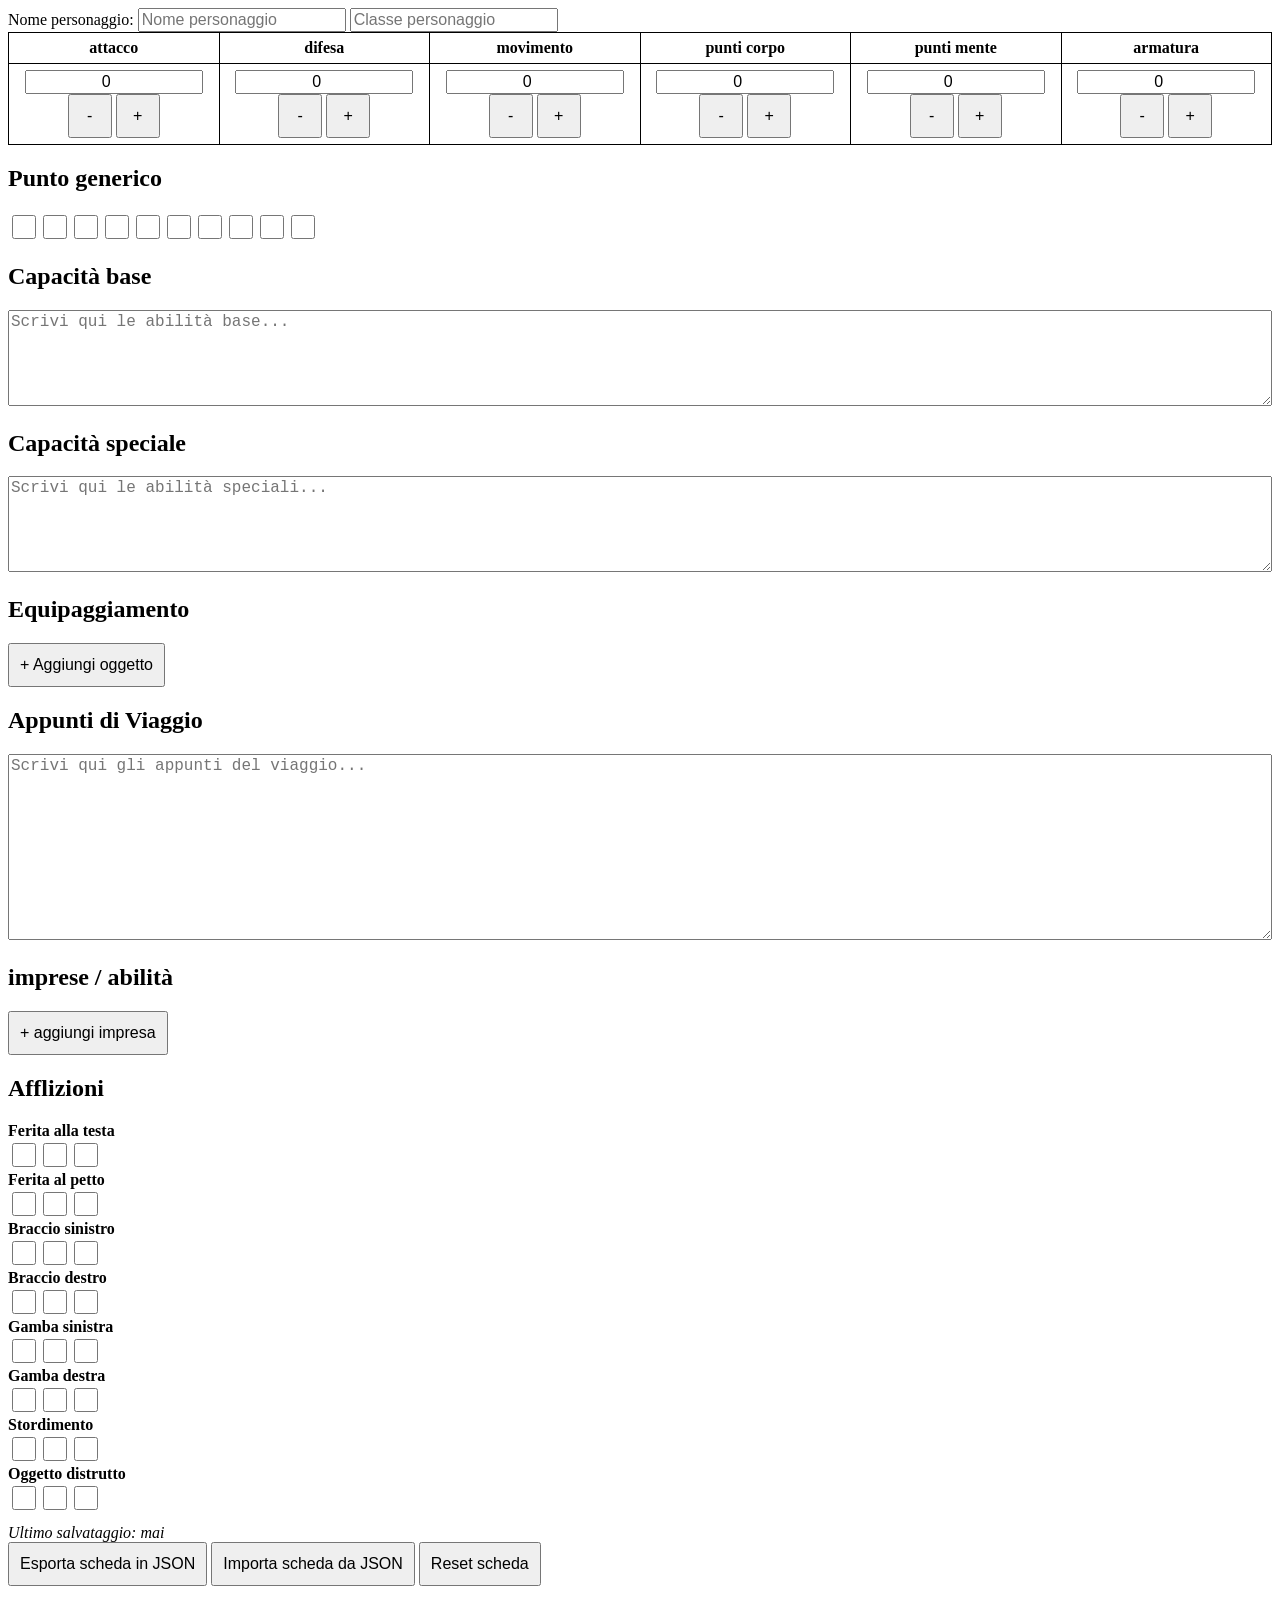
==== index.html @ b187dbee "Rename scheda.html to index.html" ====
<!DOCTYPE html>
<html>
<head>
    <title>Scheda Personaggio</title>
    <meta name="viewport" content="width=device-width, initial-scale=1.0"; charset="UTF-8">
    <link rel="stylesheet" href="assets/stile scheda.css">
</head>
<body>
    <header>
        <div>
            <label>Nome personaggio:
             <input type="text" id="nome" placeholder="Nome personaggio">
             <input type="text" id="classe-personaggio" placeholder="Classe personaggio">
            </label>
        </div>
    </header>
 <main>
    <div>
        <table>
            <tr>
                <th>attacco</th>
                <th>difesa</th>
                <th>movimento</th>
                <th>punti corpo</th>
                <th>punti mente</th>
                <th>armatura</th>
            </tr>
            <tr>
                <td>
                    <input type="number" id="attacco" value="0" min="0">
                    <button class="meno" data-stat="attacco">-</button>
                    <button class="piu" data-stat="attacco">+</button>
                </td>
                <td>
                    <input type="number" id="difesa" value="0" min="0">
                    <button class="meno" data-stat="difesa">-</button>
                    <button class="piu" data-stat="difesa">+</button>
                </td>
                <td>
                    <input type="number" id="mana" value="0" min="0">
                    <button class="meno" data-stat="mana">-</button>
                    <button class="piu" data-stat="mana">+</button>
                </td>
                <td>
                    <input type="number" id="punti corpo" value="0" min="0">
                    <button class="meno" data-stat="punti corpo">-</button>
                    <button class="piu" data-stat="punti corpo">+</button>
                </td>
                <td>
                    <input type="number" id="vita" value="0" min="0">
                    <button class="meno" data-stat="vita">-</button>
                    <button class="piu" data-stat="vita">+</button>
                </td>
                <td>
                    <input type="number" id="armatura" value="0" min="0">
                    <button class="meno" data-stat="armatura">-</button>
                    <button class="piu" data-stat="armatura">+</button>
                </td>
            </tr>
        </table>
    </div>

    <div id="puntoGenericoContainer">
        <h2>Punto generico</h2>
        <div class="progressione-generico"></div>
    </div>
    
    <div class="capacità-base">
            <h2>Capacità base</h2>
            <textarea id="capacità" rows="5" placeholder="Scrivi qui le abilità base..."></textarea>
        </div>

        <div class="capacità-speciale">
            <h2>Capacità speciale</h2>
            <textarea id="capacità-speciale" rows="5" placeholder="Scrivi qui le abilità speciali..."></textarea>
        </div>

        <div class="lista-equipaggiamento" id="listaEquipaggiamento">

                <h2>Equipaggiamento</h2>
                <button id="aggiungiOggetto">+ Aggiungi oggetto</button>
        
            <div id="contenitoreOggetti"></div>
        </div>

        
        
        <div class="appunti-container">
            <h2>Appunti di Viaggio</h2>
            <textarea id="appunti" rows="10" placeholder="Scrivi qui gli appunti del viaggio..."></textarea>
        </div>
        
        <div id="listaAbilita">
            <h2>imprese / abilità</h2>
            <button id="aggiungiAbilita">+ aggiungi impresa</button>
            <div id="contenitoreAbilita"></div>
        </div>

        <aside>
            <div id="tabellaAfflizioni">
                <h2>Afflizioni</h2>
            <div id="contenitoreAfflizioni"></div>
            </div>
        </aside>
 </main>
 <footer>
    <div id="ultima-modifica" style="margin-top:10px; font-style:italic;">
        Ultimo salvataggio: <span id="data-salvataggio">mai</span>
        <br>
        <button id="esporta">Esporta scheda in JSON</button>
            <input type="file" id="importaFile" accept=".json" style="display:none;">
            <button id="importa">Importa scheda da JSON</button>
        <button id="reset">Reset scheda</button>
    </div>
</footer>

<script src="assets/funzioni scheda.js"></script>
</body>
</html>
---- assets/stile scheda.css ----
/*stile tabella*/
table {
    border: solid 1px black;
}

th, td {
    border: solid 1px black
}

/* Input numerici più usabili su mobile */
td input[type="number"] {
    
    text-align: center;
    width: 90%;
}



/* mobile fix*/

html {
  font-size: 16px;
  -webkit-text-size-adjust: 100%;
}

body {
  margin: 0;
  padding: 8px;
  max-width: 100vw;
  overflow-x: hidden;
  box-sizing: border-box;
}

/* Tutti gli elementi rispettano le dimensioni */
*, *::before, *::after {
  box-sizing: border-box;
}


/*Touchscreen fix*/

button,
input,
select,
textarea,
label {
  font-size: 16px;  /* per evitare lo zoom automatico mobile*/
}

button {
  min-height: 44px;
  min-width: 44px;
  padding: 8px 10px;
  cursor: pointer;
  touch-action: manipulation;
}

input[type="checkbox"] {
  width: 24px;
  height: 24px;
}


/* text area migliorate per mobile*/

textarea {
  width: 100%;
  min-height: 60px;
  resize: vertical;
}


/*fix tabella*/

table {
  width: 100%;
  border-collapse: collapse;
  table-layout: fixed;
}

th, td {
  padding: 6px;
  text-align: center;
  word-wrap: break-word;
}


/* liste dinamiche (equipaggiamento,
   imprese, abilità ecc.) */

.oggetto-equipaggiamento,
.impresa,
.abilita {
  width: 100%;
  margin-bottom: 10px;
  padding: 8px;
  border-radius: 8px;
}


/*Per mobile*/

@media (max-width: 768px) {

  body {
    font-size: 18px;
  }

  h1, h2, h3 {
    margin: 6px 0;
  }

  table {
    font-size: 0.9rem;
  }

  button {
    width: 100%;
    margin-top: 4px;
  }

  /* checkbox progressi più facili da toccare */
  .progress-container input[type="checkbox"] {
    width: 28px;
    height: 28px;
    margin: 3px;
  }

}
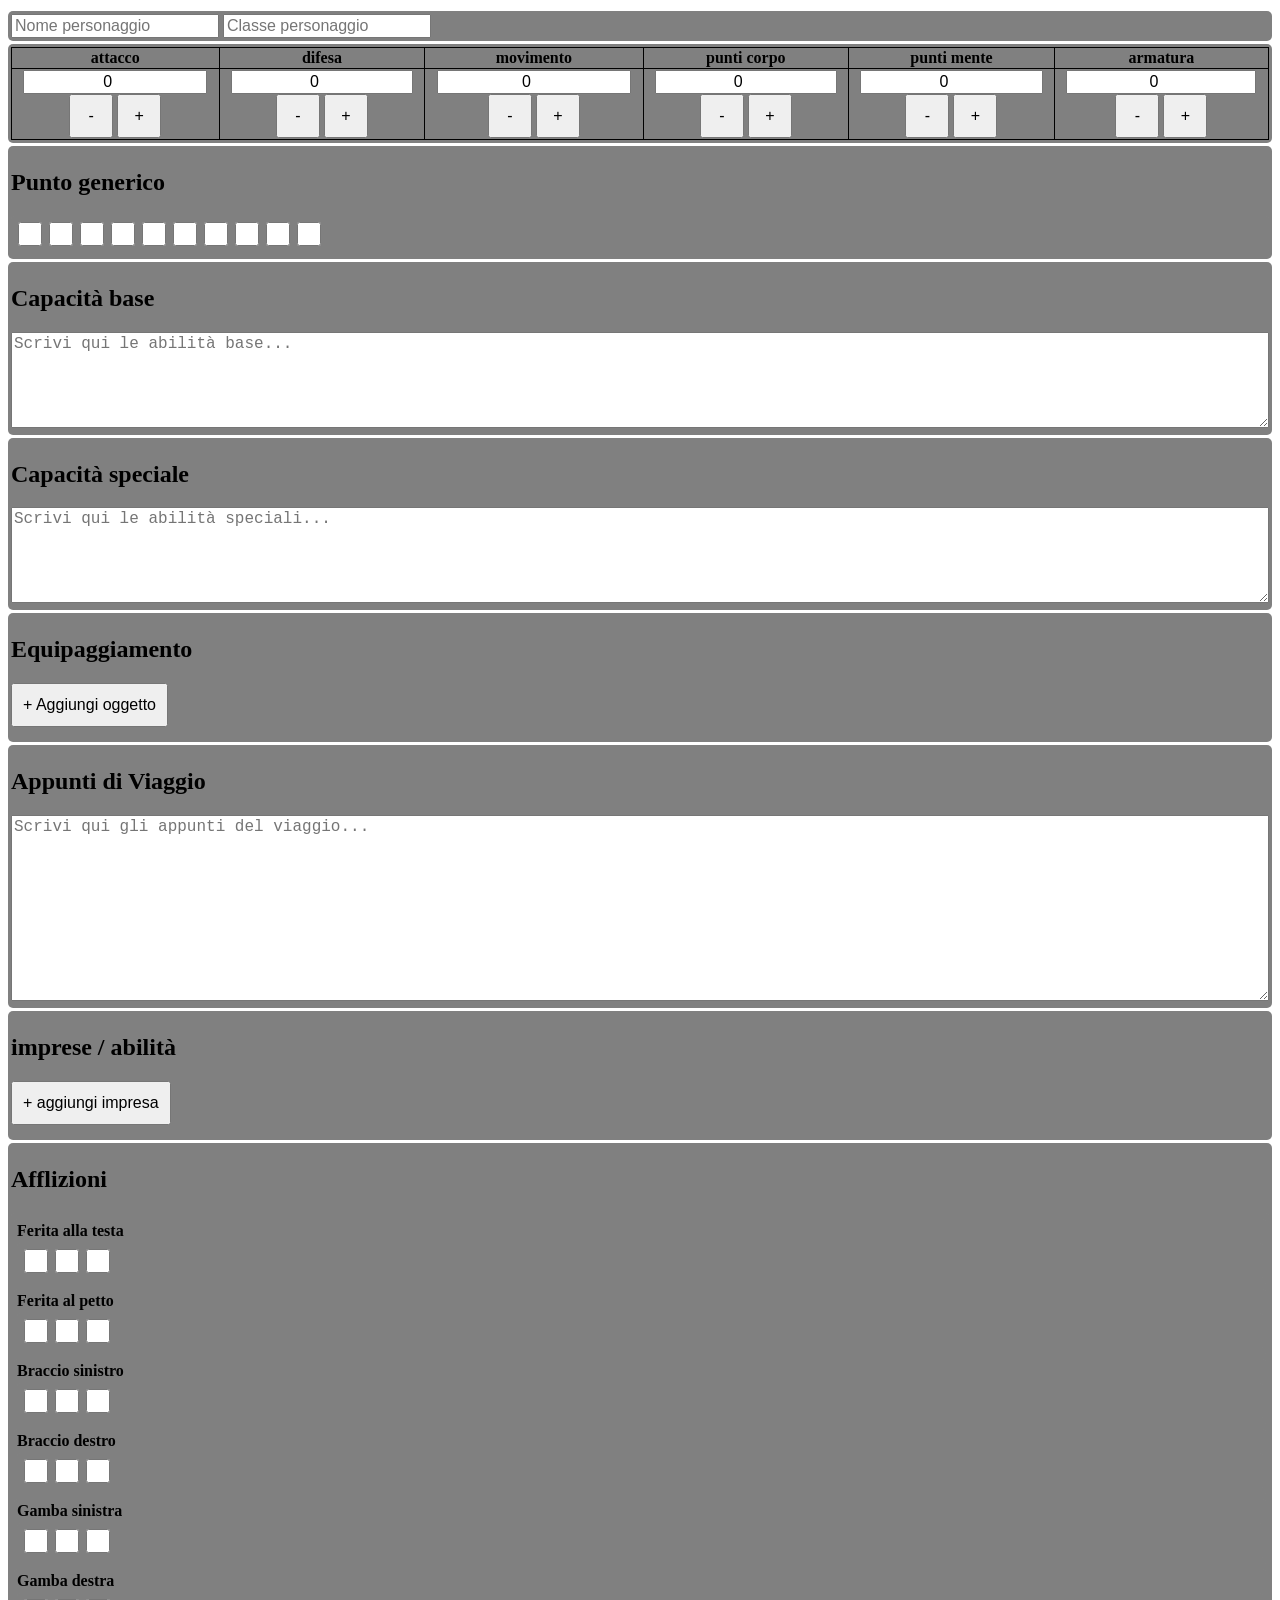
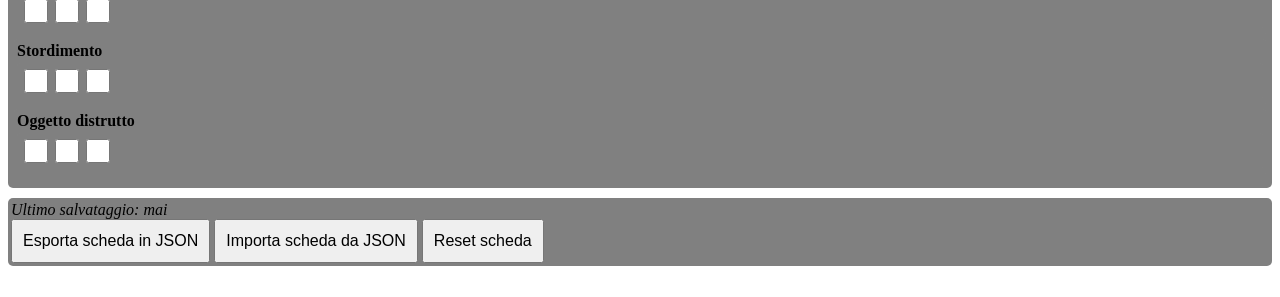
==== commit e081496f: "Update index.html" ====
--- a/index.html
+++ b/index.html
@@ -8,7 +8,7 @@
 <body>
     <header>
         <div>
-            <label>Nome personaggio:
+            <label>
              <input type="text" id="nome" placeholder="Nome personaggio">
              <input type="text" id="classe-personaggio" placeholder="Classe personaggio">
             </label>
--- a/assets/stile scheda.css
+++ b/assets/stile scheda.css
@@ -1,10 +1,7 @@
 /*stile tabella*/
-table {
-    border: solid 1px black;
-}
 
 th, td {
-    border: solid 1px black
+    border: solid 1px black;
 }
 
 /* Input numerici più usabili su mobile */
@@ -14,9 +11,20 @@
     width: 90%;
 }
 
+div{
+  overflow-x: 100%;
+  background-color: grey;
+  margin-top: 3px;
+  margin-bottom: 3px;
+  border-radius: 5px;
+  padding: 3px;
+}
 
+.nome, .classe-personaggio{
+  margin: 2%;
+}
 
-/* mobile fix*/
+/* mobile */
 
 html {
   font-size: 16px;
@@ -37,14 +45,14 @@
 }
 
 
-/*Touchscreen fix*/
+/* Elementi ottimizzati per il touch-screen */
 
 button,
 input,
 select,
 textarea,
 label {
-  font-size: 16px;  /* per evitare lo zoom automatico mobile*/
+  font-size: 16px; /* evita zoom automatico mobile */
 }
 
 button {
@@ -61,7 +69,7 @@
 }
 
 
-/* text area migliorate per mobile*/
+
 
 textarea {
   width: 100%;
@@ -70,23 +78,20 @@
 }
 
 
-/*fix tabella*/
+/* tabella responsive */
 
 table {
   width: 100%;
   border-collapse: collapse;
-  table-layout: fixed;
 }
 
 th, td {
-  padding: 6px;
   text-align: center;
   word-wrap: break-word;
 }
 
 
-/* liste dinamiche (equipaggiamento,
-   imprese, abilità ecc.) */
+/* liste dinamiche (equipaggiamento,imprese, abilità ecc.) */
 
 .oggetto-equipaggiamento,
 .impresa,
@@ -98,7 +103,7 @@
 }
 
 
-/*Per mobile*/
+/* mobile */
 
 @media (max-width: 768px) {
 
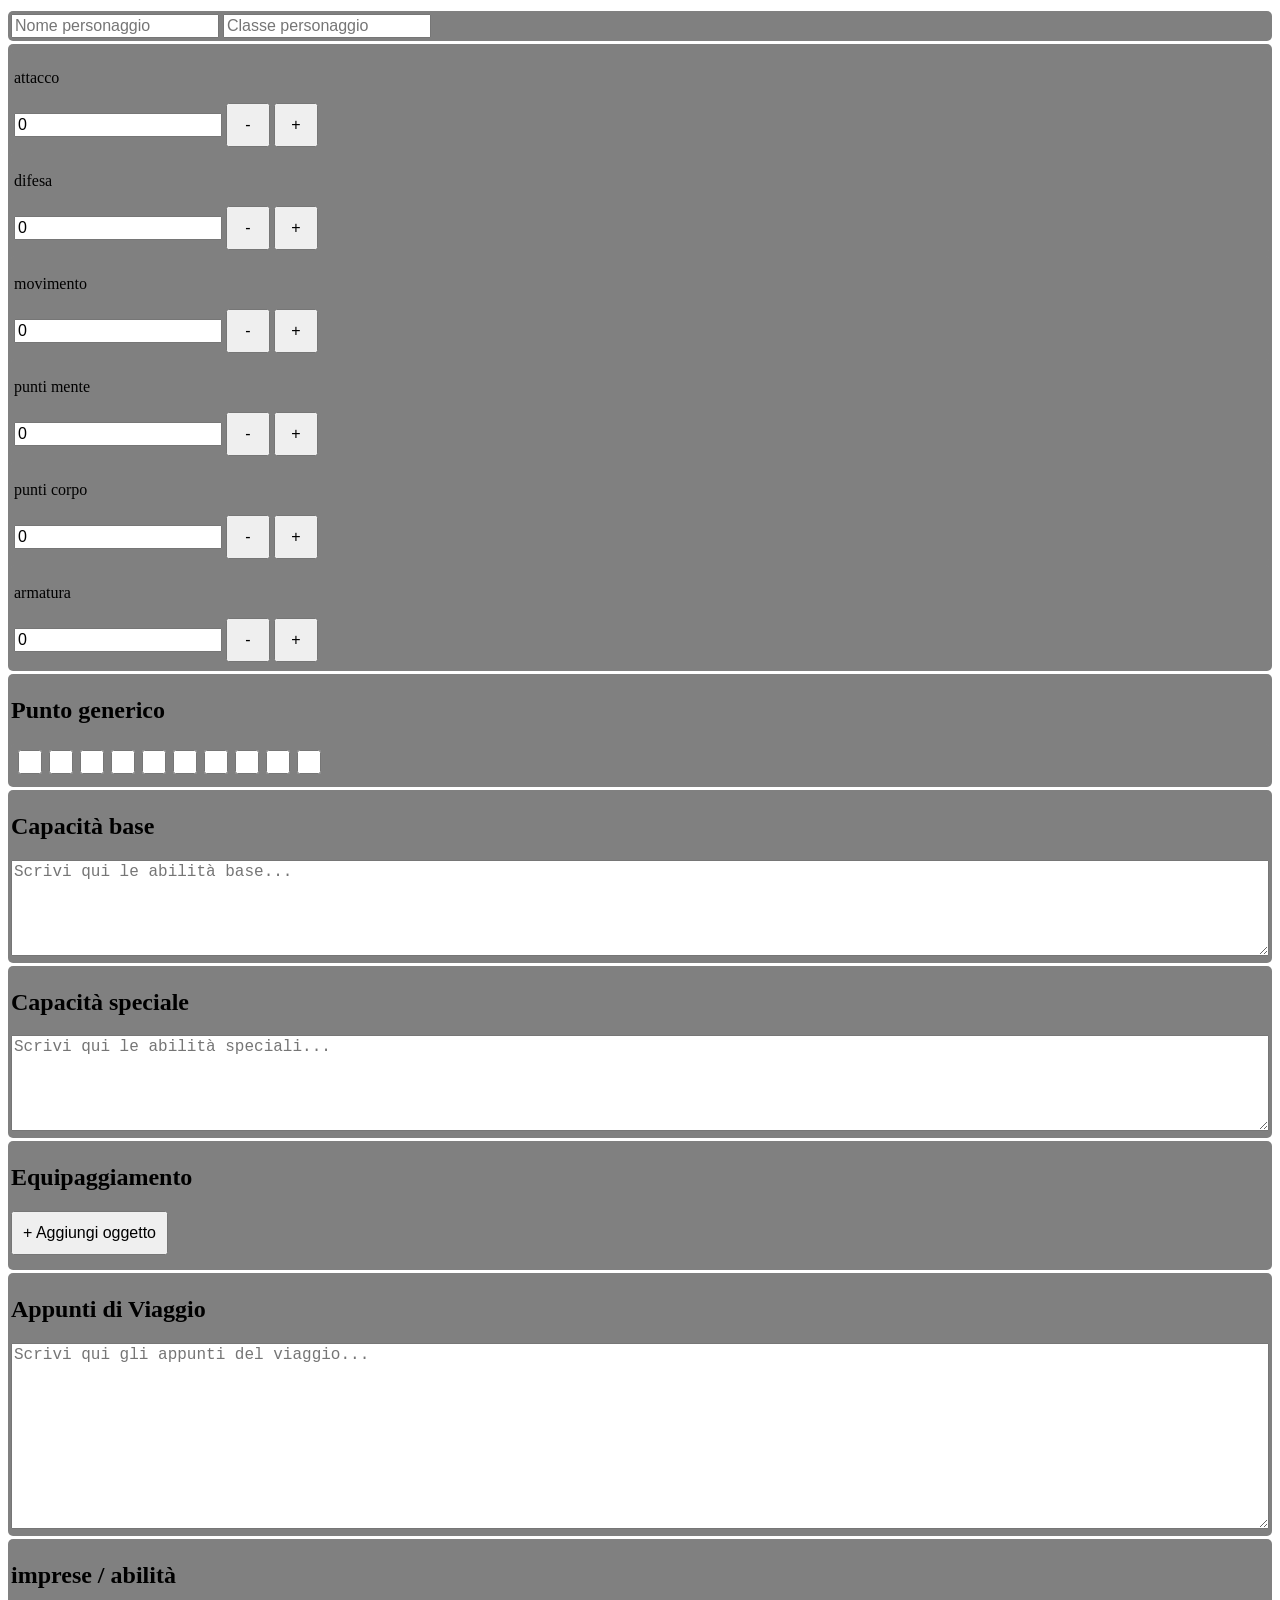
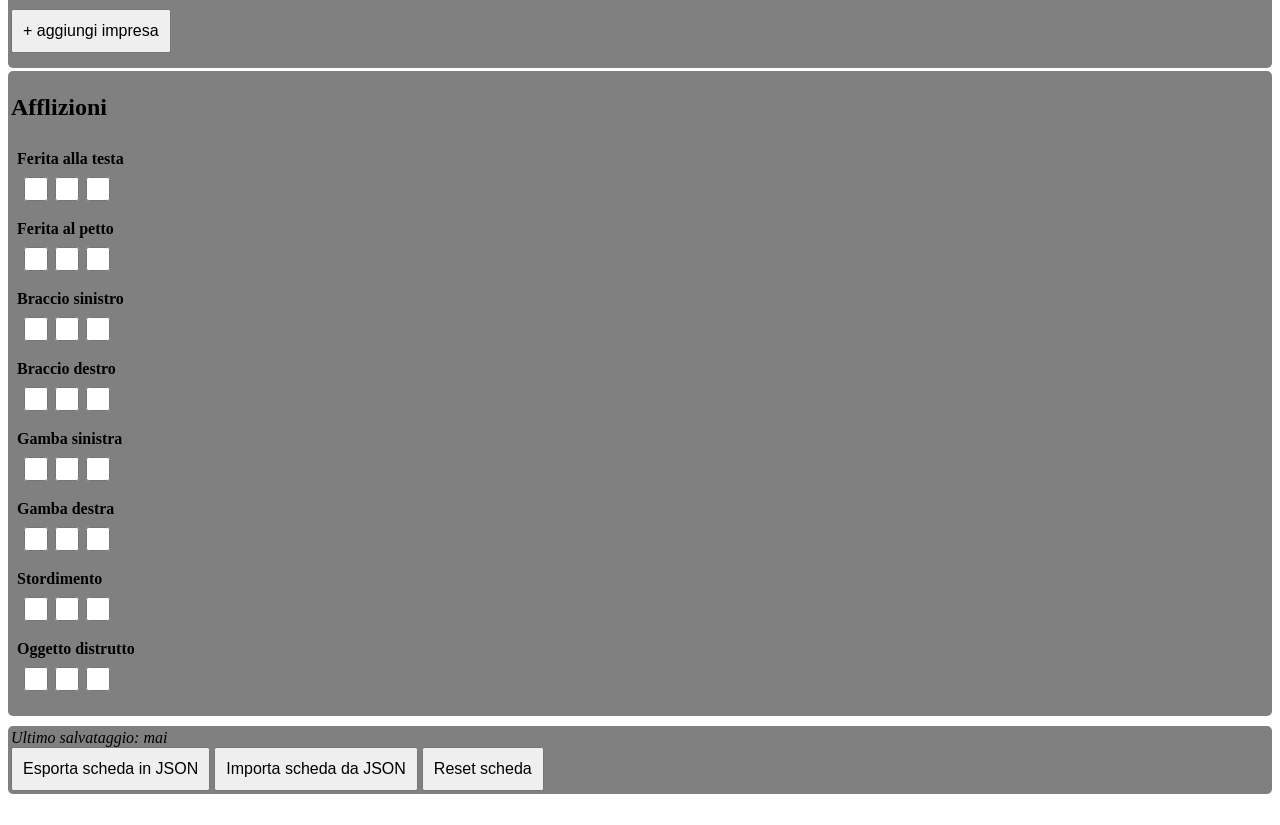
==== commit 95b23f11: "Update index.html sostituzione della tabella con la griglia 3x2" ====
--- a/index.html
+++ b/index.html
@@ -9,55 +9,55 @@
     <header>
         <div>
             <label>
-             <input type="text" id="nome" placeholder="Nome personaggio">
+             <input type="text" id="nome-personaggio" placeholder="Nome personaggio">
              <input type="text" id="classe-personaggio" placeholder="Classe personaggio">
             </label>
         </div>
     </header>
  <main>
-    <div>
-        <table>
-            <tr>
-                <th>attacco</th>
-                <th>difesa</th>
-                <th>movimento</th>
-                <th>punti corpo</th>
-                <th>punti mente</th>
-                <th>armatura</th>
-            </tr>
-            <tr>
-                <td>
-                    <input type="number" id="attacco" value="0" min="0">
-                    <button class="meno" data-stat="attacco">-</button>
-                    <button class="piu" data-stat="attacco">+</button>
-                </td>
-                <td>
-                    <input type="number" id="difesa" value="0" min="0">
-                    <button class="meno" data-stat="difesa">-</button>
-                    <button class="piu" data-stat="difesa">+</button>
-                </td>
-                <td>
-                    <input type="number" id="mana" value="0" min="0">
-                    <button class="meno" data-stat="mana">-</button>
-                    <button class="piu" data-stat="mana">+</button>
-                </td>
-                <td>
-                    <input type="number" id="punti corpo" value="0" min="0">
-                    <button class="meno" data-stat="punti corpo">-</button>
-                    <button class="piu" data-stat="punti corpo">+</button>
-                </td>
-                <td>
-                    <input type="number" id="vita" value="0" min="0">
-                    <button class="meno" data-stat="vita">-</button>
-                    <button class="piu" data-stat="vita">+</button>
-                </td>
-                <td>
-                    <input type="number" id="armatura" value="0" min="0">
-                    <button class="meno" data-stat="armatura">-</button>
-                    <button class="piu" data-stat="armatura">+</button>
-                </td>
-            </tr>
-        </table>
+    <div id="contenitore-tabella-statistiche">
+        <div class="valore-tabella">
+            <p>attacco</p>
+            <input type="number" id="attacco" value="0" min="0">
+            <button class="meno" data-stat="attacco">-</button>
+            <button class="piu" data-stat="attacco">+</button>
+        </div>
+
+        <div class="valore-tabella">
+            <p>difesa</p>
+            <input type="number" id="difesa" value="0" min="0">
+            <button class="meno" data-stat="difesa">-</button>
+            <button class="piu" data-stat="difesa">+</button>
+        </div>
+
+        <div class="valore-tabella">
+            <p>movimento</p>
+            <input type="number" id="movimento" value="0" min="0">
+            <button class="meno" data-stat="movimento">-</button>
+            <button class="piu" data-stat="movimento">+</button>
+        </div>
+
+        <div class="valore-tabella">
+            <p>punti mente</p>
+            <input type="number" id="mana" value="0" min="0">
+            <button class="meno" data-stat="mana">-</button>
+            <button class="piu" data-stat="mana">+</button>
+        </div>
+
+        <div class="valore-tabella">
+            <p>punti corpo</p>
+            <input type="number" id="punti corpo" value="0" min="0">
+            <button class="meno" data-stat="punti corpo">-</button>
+            <button class="piu" data-stat="punti corpo">+</button>
+        </div>
+
+        <div class="valore-tabella">
+            <p>armatura</p>
+            <input type="number" id="armatura" value="0" min="0">
+            <button class="meno" data-stat="armatura">-</button>
+            <button class="piu" data-stat="armatura">+</button>
+        </div>
+
     </div>
 
     <div id="puntoGenericoContainer">
--- a/assets/stile scheda.css
+++ b/assets/stile scheda.css
@@ -20,7 +20,7 @@
   padding: 3px;
 }
 
-.nome, .classe-personaggio{
+.nome-personaggio, .classe-personaggio{
   margin: 2%;
 }
 
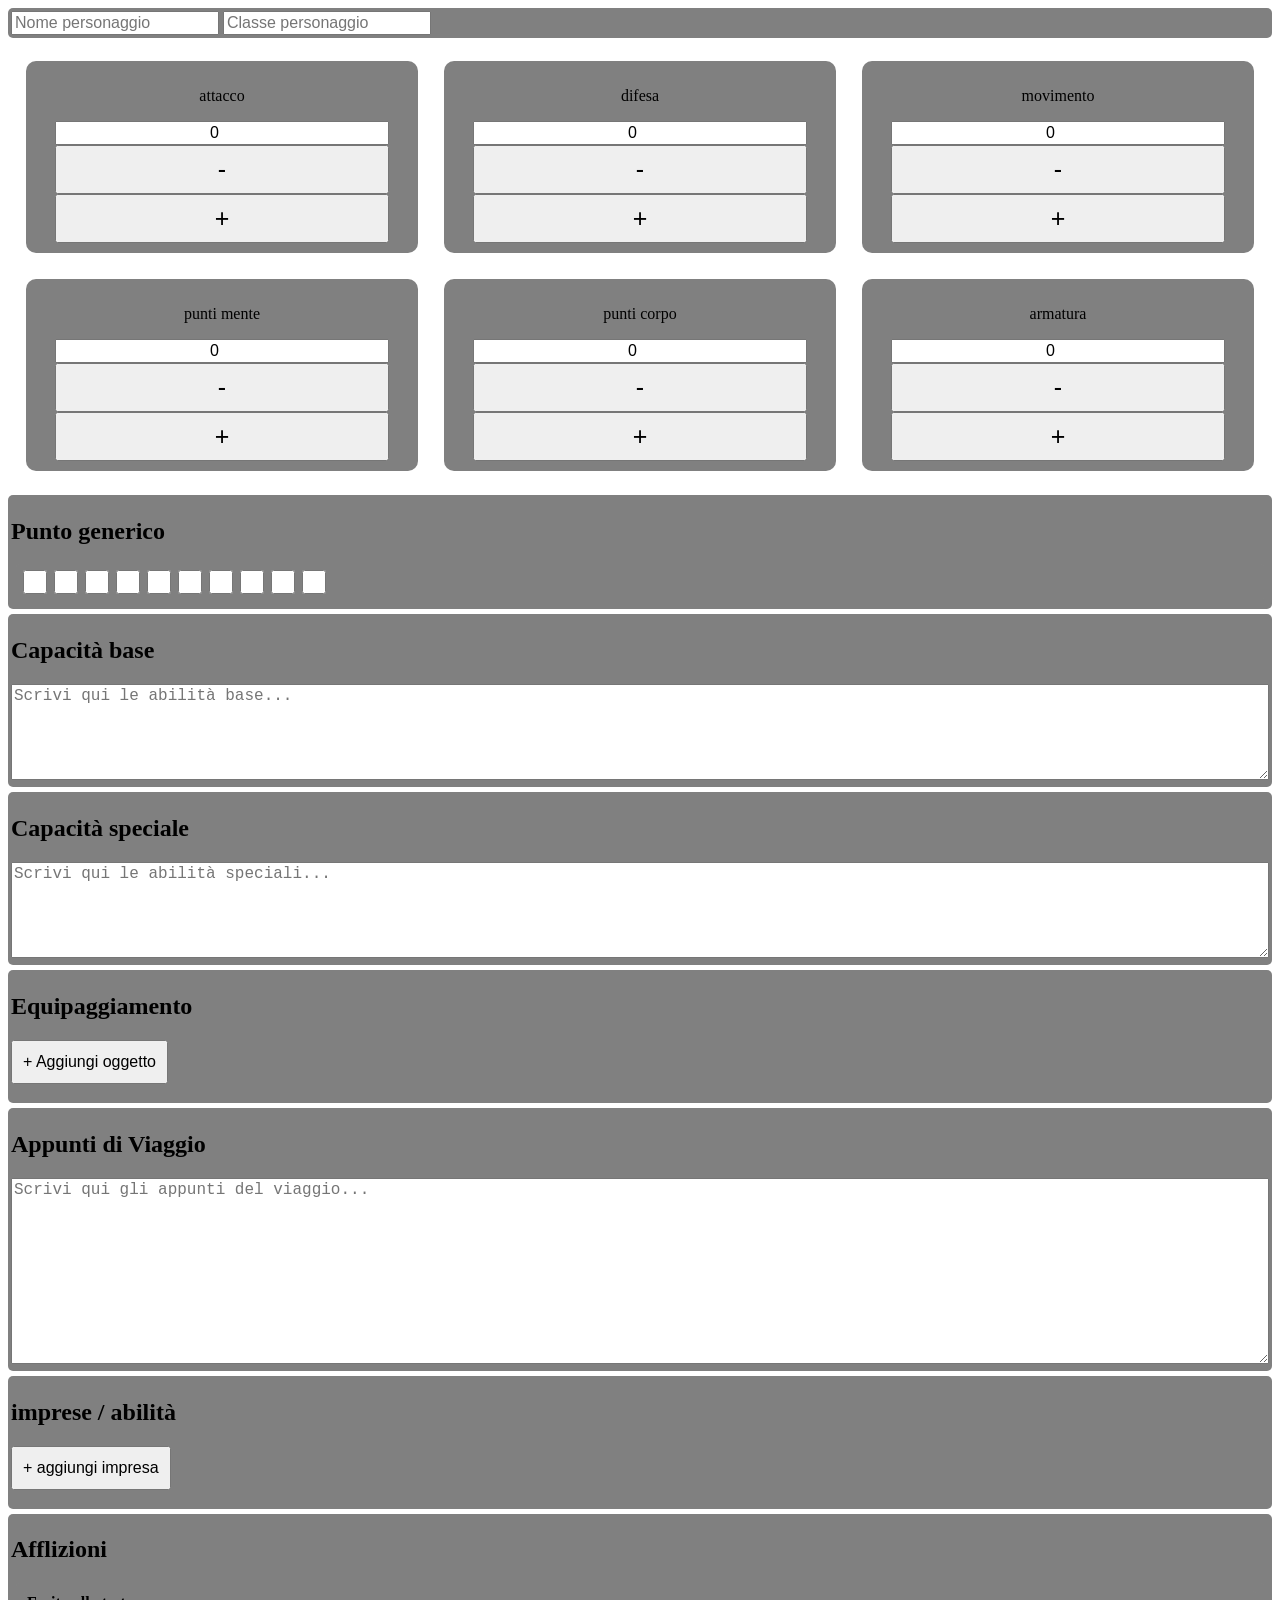
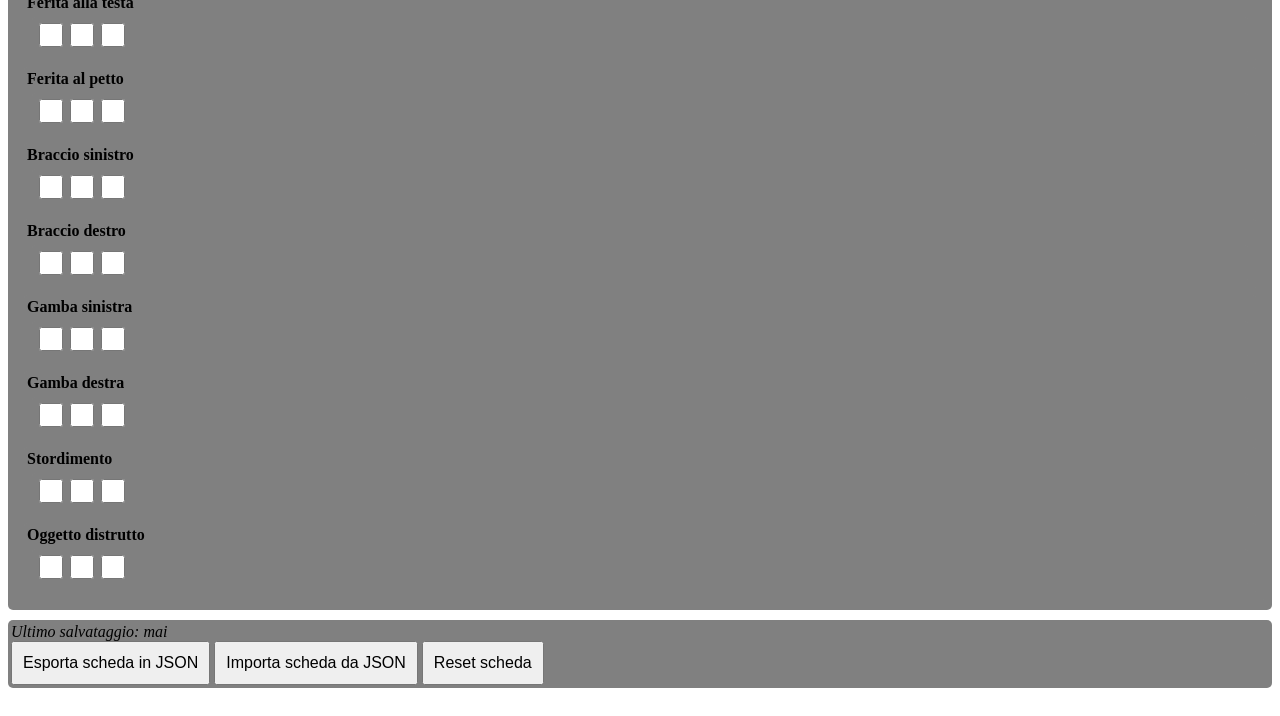
==== commit a5264e79: "aggiunto id nome-classe-pg" ====
--- a/index.html
+++ b/index.html
@@ -7,7 +7,7 @@
 </head>
 <body>
     <header>
-        <div>
+        <div id="nome-classe-pg">
             <label>
              <input type="text" id="nome-personaggio" placeholder="Nome personaggio">
              <input type="text" id="classe-personaggio" placeholder="Classe personaggio">
--- a/assets/stile scheda.css
+++ b/assets/stile scheda.css
@@ -1,24 +1,41 @@
-/*stile tabella*/
-
-th, td {
-    border: solid 1px black;
+#contenitore-tabella-statistiche{
+   display: grid;
+  grid-template-columns: repeat(3, 1fr);
+  grid-template-rows: auto auto;
+  gap: 10px;
+  padding: 10px;
+  background-color: transparent;
 }
 
-/* Input numerici più usabili su mobile */
-td input[type="number"] {
-    
+.valore-tabella{
     text-align: center;
-    width: 90%;
+    padding: 10px;
+    margin: 2%;
+    border-radius: 10px;
+    background-color: grey;
 }
 
 div{
-  overflow-x: 100%;
+   overflow-x: 100%;
   background-color: grey;
   margin-top: 3px;
   margin-bottom: 3px;
   border-radius: 5px;
   padding: 3px;
 }
+
+
+
+div input[type="number"] {
+  text-align: center;
+  width: 90%;
+}
+
+.valore-tabella button{
+  width: 90%;
+  font-size: 25px;
+}
+/* Input numerici più usabili su mobile */
 
 .nome-personaggio, .classe-personaggio{
   margin: 2%;
@@ -32,17 +49,25 @@
 }
 
 body {
+  @import url('https://fonts.googleapis.com/css2?family=Pirata+One&display=swap');
+   background: url(/assets/media/sfondo-scheda.jpg);
   margin: 0;
-  padding: 8px;
+  padding: 3px;
   max-width: 100vw;
   overflow-x: hidden;
   box-sizing: border-box;
+}
+
+/*stile generale*/
+div {
+   margin: 5px;
 }
 
 /* Tutti gli elementi rispettano le dimensioni */
 *, *::before, *::after {
   box-sizing: border-box;
 }
+
 
 
 /* Elementi ottimizzati per il touch-screen */
@@ -75,19 +100,6 @@
   width: 100%;
   min-height: 60px;
   resize: vertical;
-}
-
-
-/* tabella responsive */
-
-table {
-  width: 100%;
-  border-collapse: collapse;
-}
-
-th, td {
-  text-align: center;
-  word-wrap: break-word;
 }
 
 
